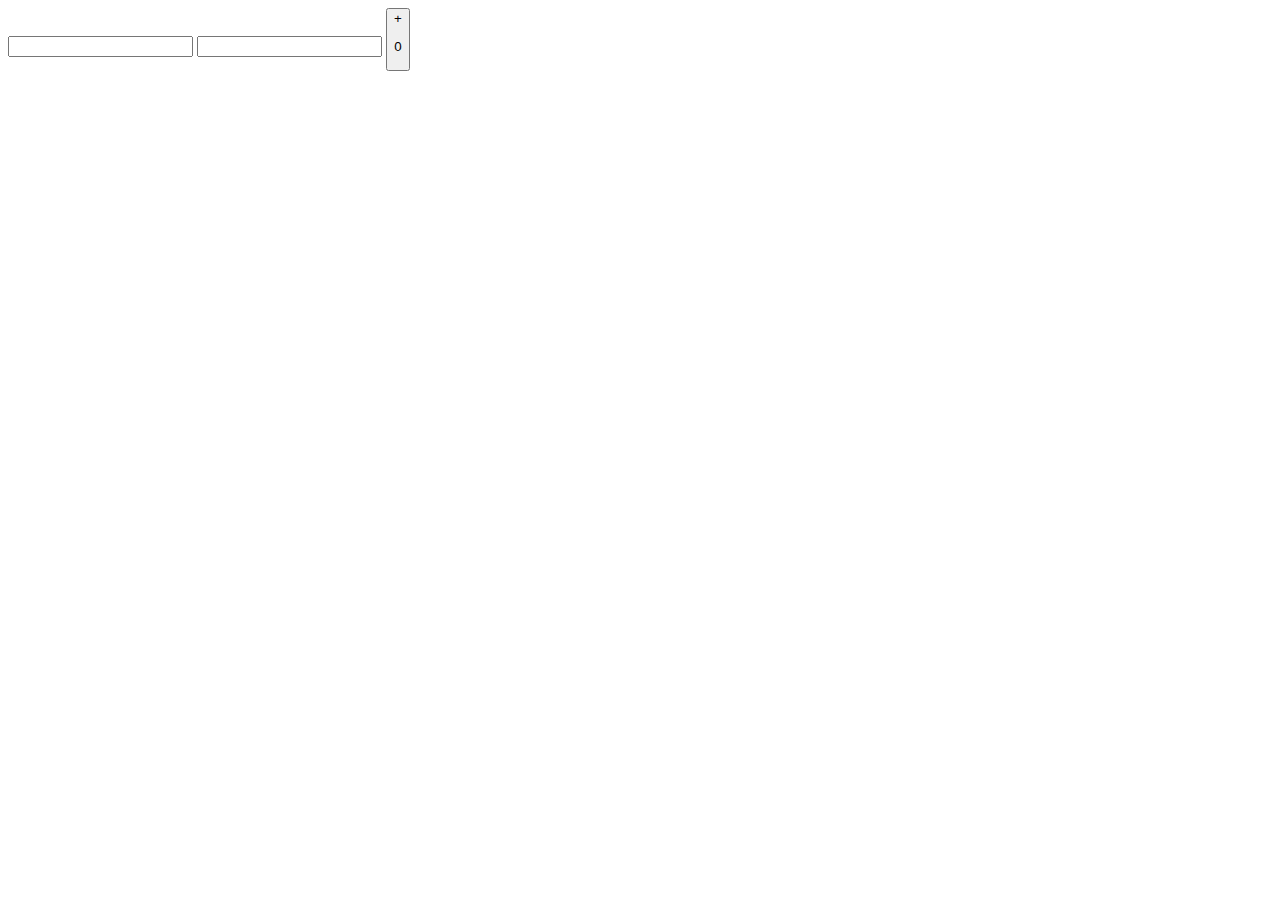
==== calk.html @ 9cd2f8e4 "js" ====
<!DOCTYPE html>
<html>
   <head>
      <title>Калкулатор</title>
      
   </head>
   <body>
   <input id="k"></input>
   <input id="kk"></input>
   <button id="+">+</botton>
   <p id="kkk">Text</p>
   <script src="script.js"></script>
   </body>
</html>
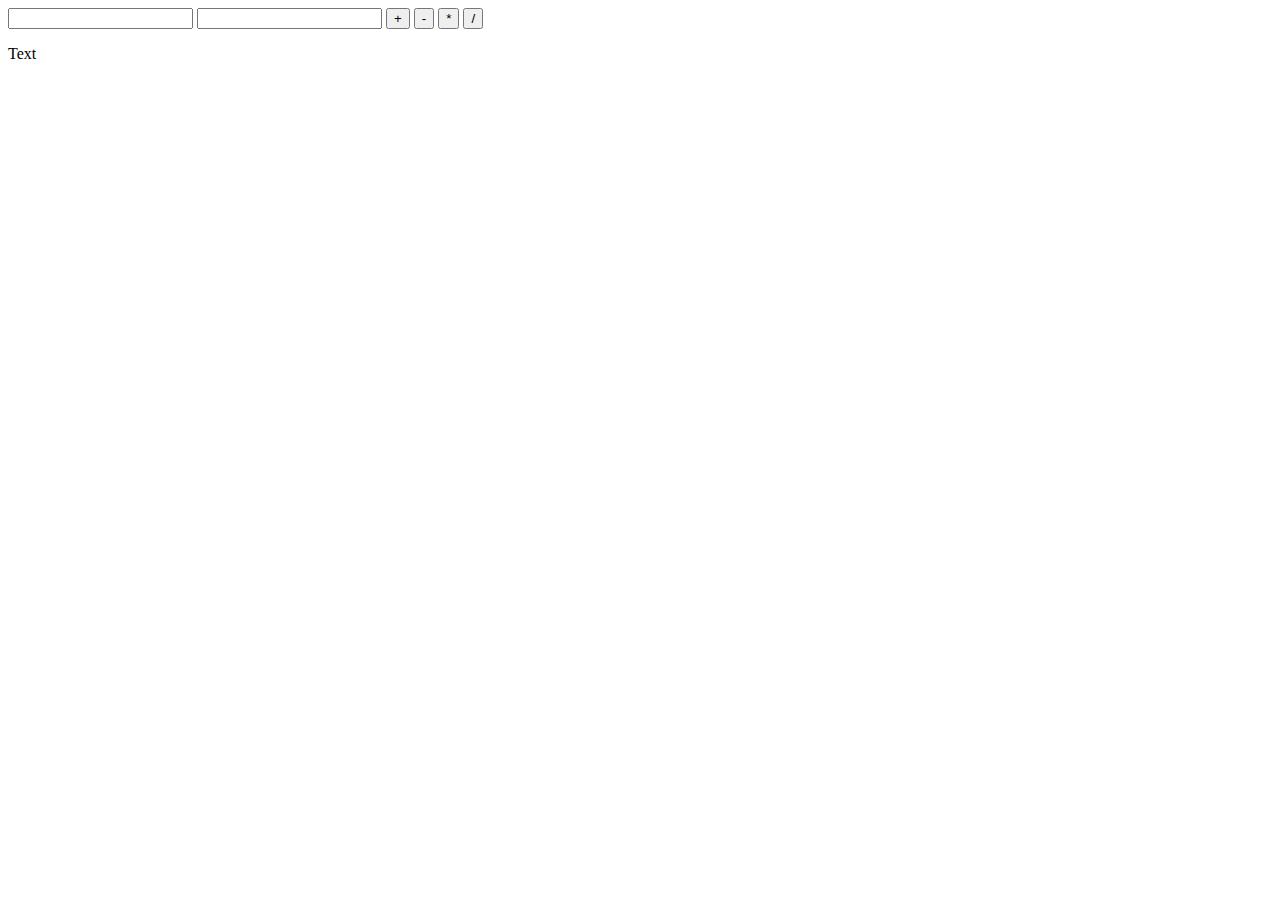
==== commit ae724d49: "game1" ====
--- a/calk.html
+++ b/calk.html
@@ -7,7 +7,10 @@
    <body>
    <input id="k"></input>
    <input id="kk"></input>
-   <button id="+">+</botton>
+   <button id="+">+</button>
+   <button id="-">-</button>
+   <button id="*">*</button>
+   <button id="/">/</button>
    <p id="kkk">Text</p>
    <script src="script.js"></script>
    </body>
